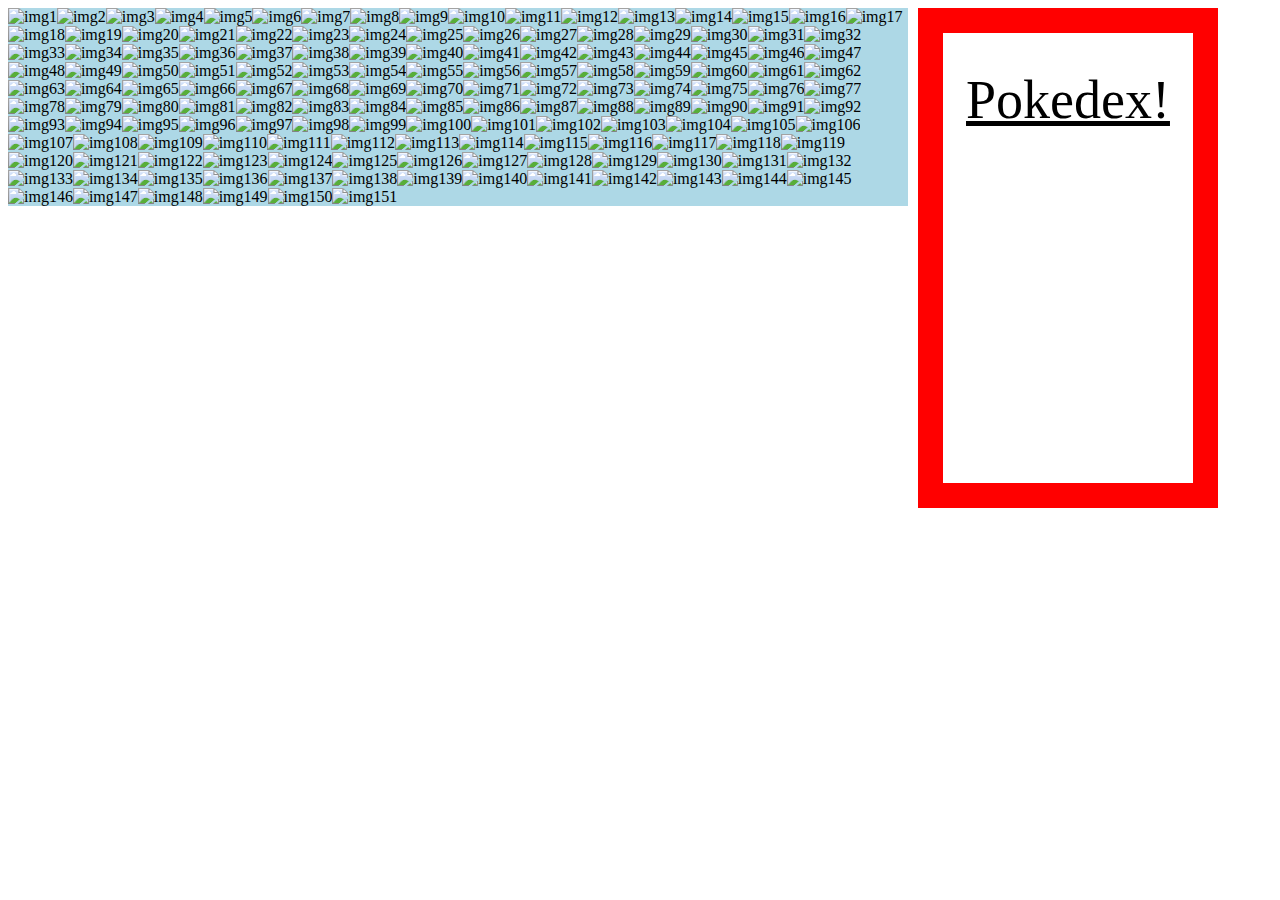
==== pokemon.html @ 9649cf66 "Initial commit." ====
<!DOCTYPE html>
<html>
<head>
	<title>Pokemon Api</title>
	<script type="text/javascript" src='https://ajax.googleapis.com/ajax/libs/jquery/3.2.1/jquery.min.js'></script>
	<script type="text/javascript" src='pokemon.js'></script>
	<link rel="stylesheet" type="text/css" href='pokemon.css'>
	
</head>
<body>
	<div class='pokemon'>
		<!-- For reference: this is the original link below... -->
		<!-- <img id='img1' src="http://pokeapi.co/media/img/1.png"> -->
	</div>
	<div class='pokedex'>
	<h1>Pokedex!</h1>
	</div>
</body>
</html>
---- pokemon.css ----
.pokemon{
	width: 900px;
	background-color: lightblue;
	display: inline-block;
}
.pokedex{
	width: 250px;
	height: 450px;
	border: 25px solid red;
	background-color: /*lightgreen*/;
	display: inline-block;
	vertical-align: top;
	position: fixed;
	margin-left: 10px;
}
@font-face{
	font-family: pokemon;
	src: url('file:///Users/Michke/Desktop/Coding%20Files/Pokemon/Pokemon_solid.ttf');

}
h1{
	text-align: center;
	text-decoration: underline;
	font-family: pokemon;
	font-weight: lighter;
	font-size: 54px;
}
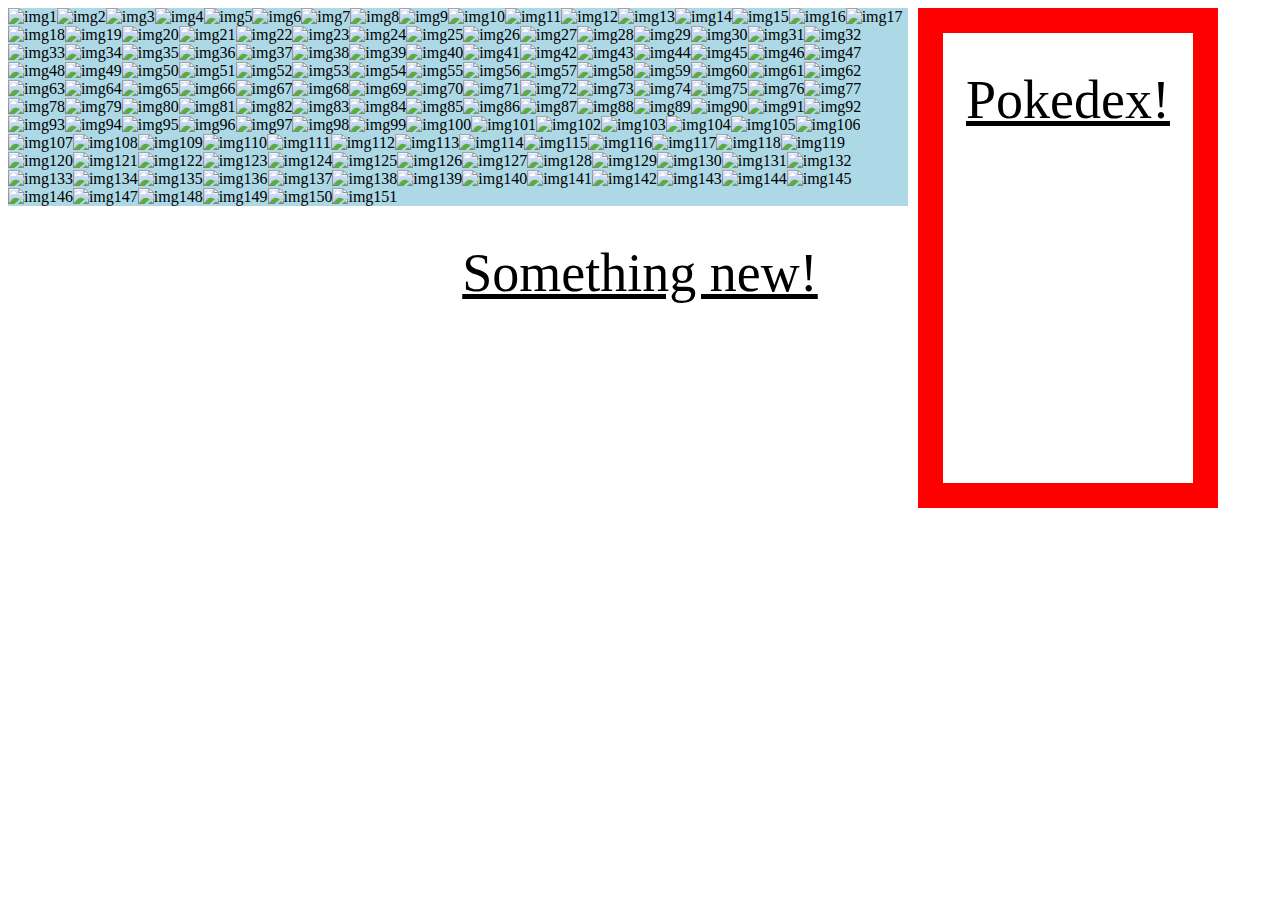
==== commit 51dba502: "Wrote a new div with an h1 tag" ====
--- a/pokemon.html
+++ b/pokemon.html
@@ -15,5 +15,8 @@
 	<div class='pokedex'>
 	<h1>Pokedex!</h1>
 	</div>
+	<div>
+		<h1>Something new!</h1>
+	</div>
 </body>
 </html>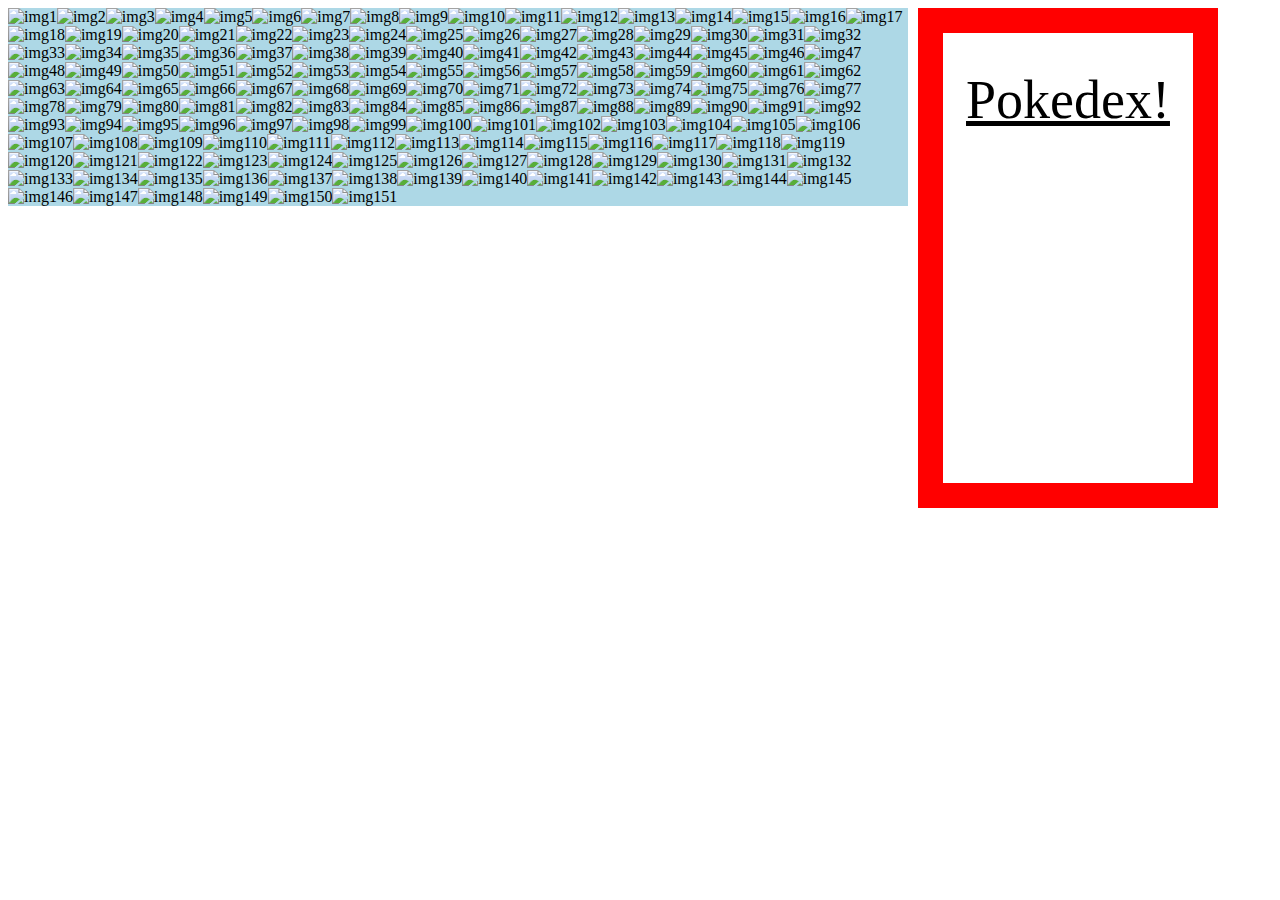
==== commit 35afe767: "removed div with h1 tag" ====
--- a/pokemon.html
+++ b/pokemon.html
@@ -15,8 +15,5 @@
 	<div class='pokedex'>
 	<h1>Pokedex!</h1>
 	</div>
-	<div>
-		<h1>Something new!</h1>
-	</div>
 </body>
 </html>